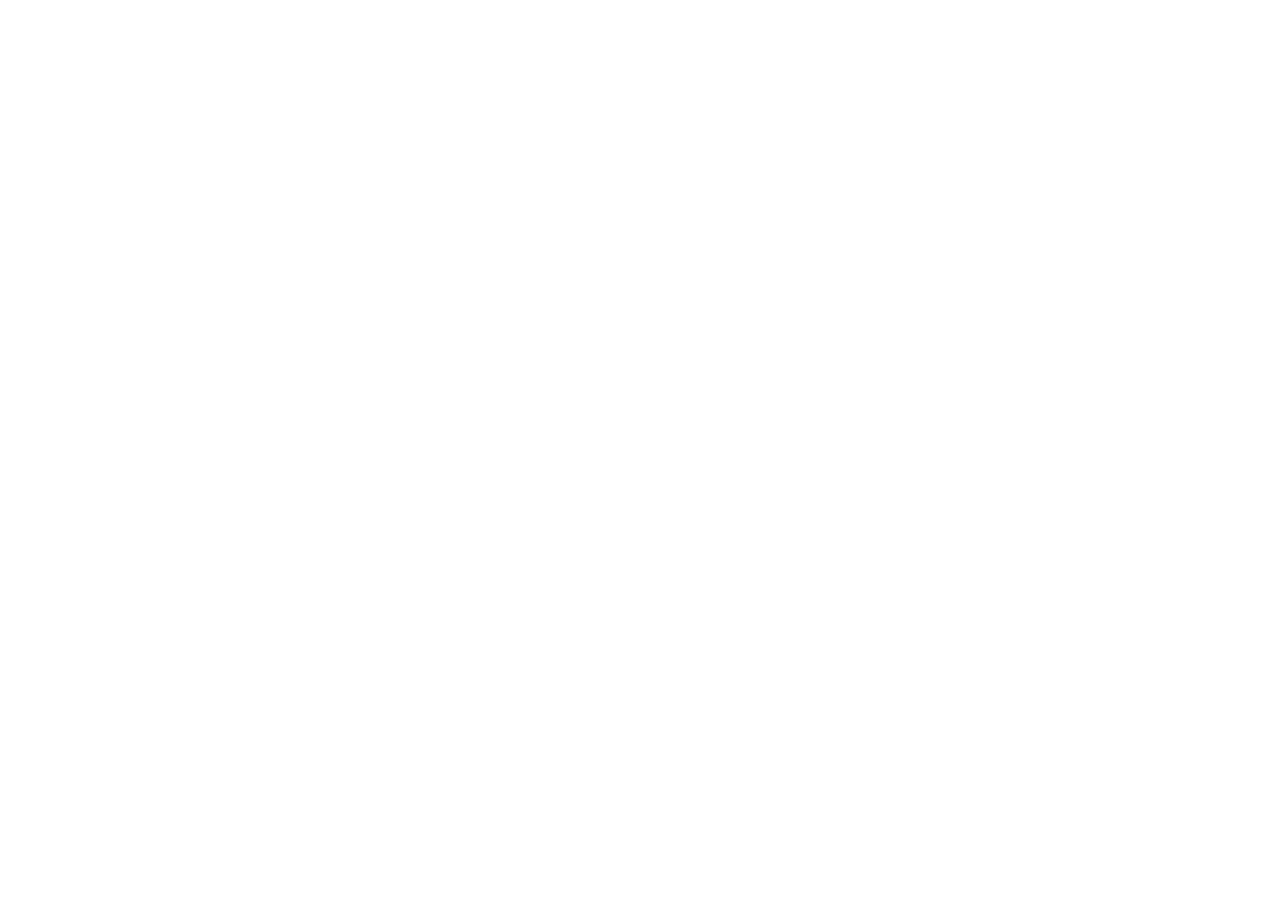
==== index.html @ 1276328e "init commit" ====
<!DOCTYPE html>
<html lang="en">
<head>
    <meta charset="UTF-8">
    <meta name="viewport" content="width=device-width, initial-scale=1.0">
    <title>Stone, Scissors, Paper</title>
</head>
<body>

    
    
</body>
</html>
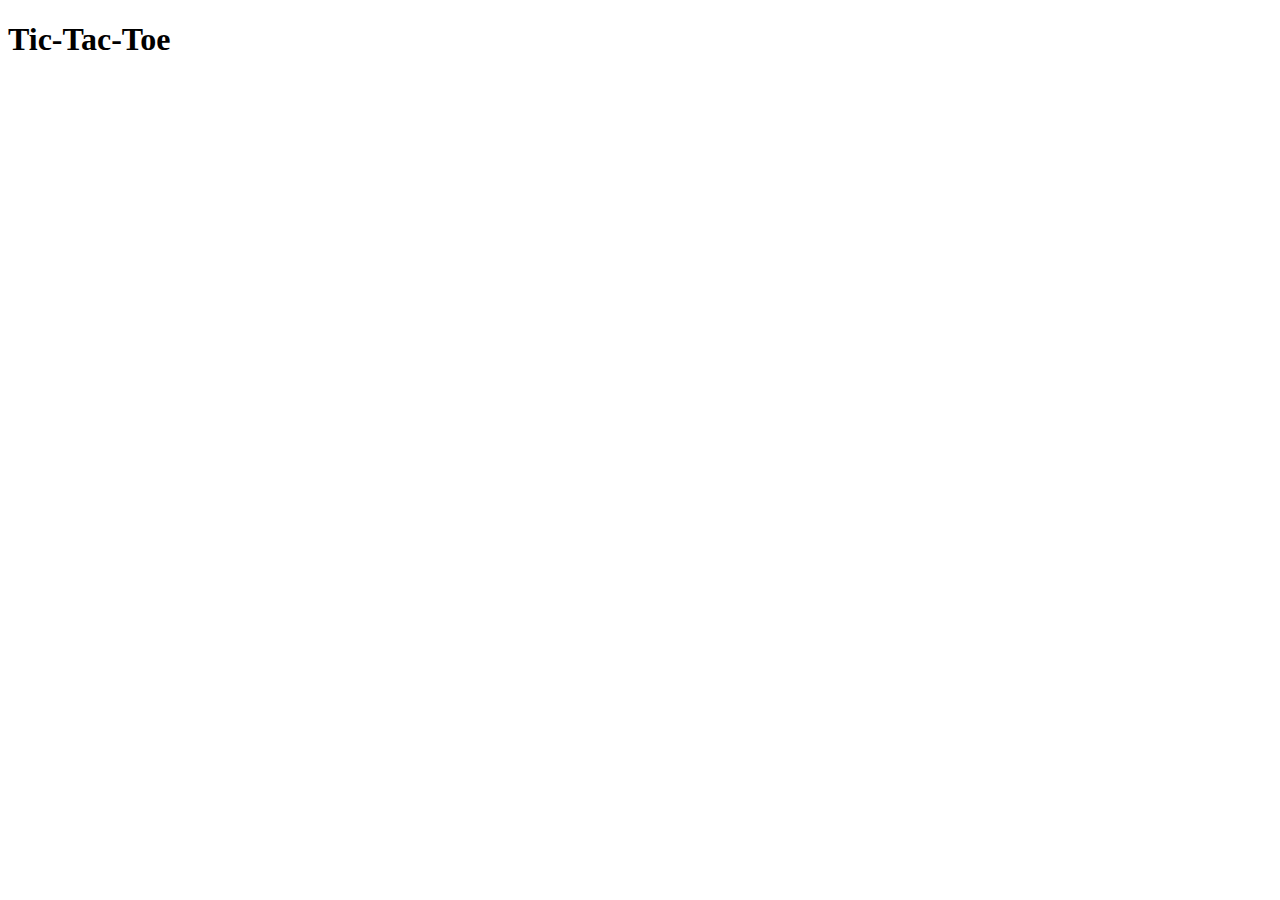
==== commit 8ebafbec: "init commit" ====
--- a/index.html
+++ b/index.html
@@ -3,11 +3,19 @@
 <head>
     <meta charset="UTF-8">
     <meta name="viewport" content="width=device-width, initial-scale=1.0">
-    <title>Stone, Scissors, Paper</title>
+    <title>Tic-Tac-Toe</title>
+    <style rel="stylesheet" href="style.css" ></style>
 </head>
 <body>
+    <header>
+        <h1>Tic-Tac-Toe</h1>
+    </header>
 
     
+
+
+
     
+    <script type="text/javascript" src="main.js"></script>
 </body>
 </html>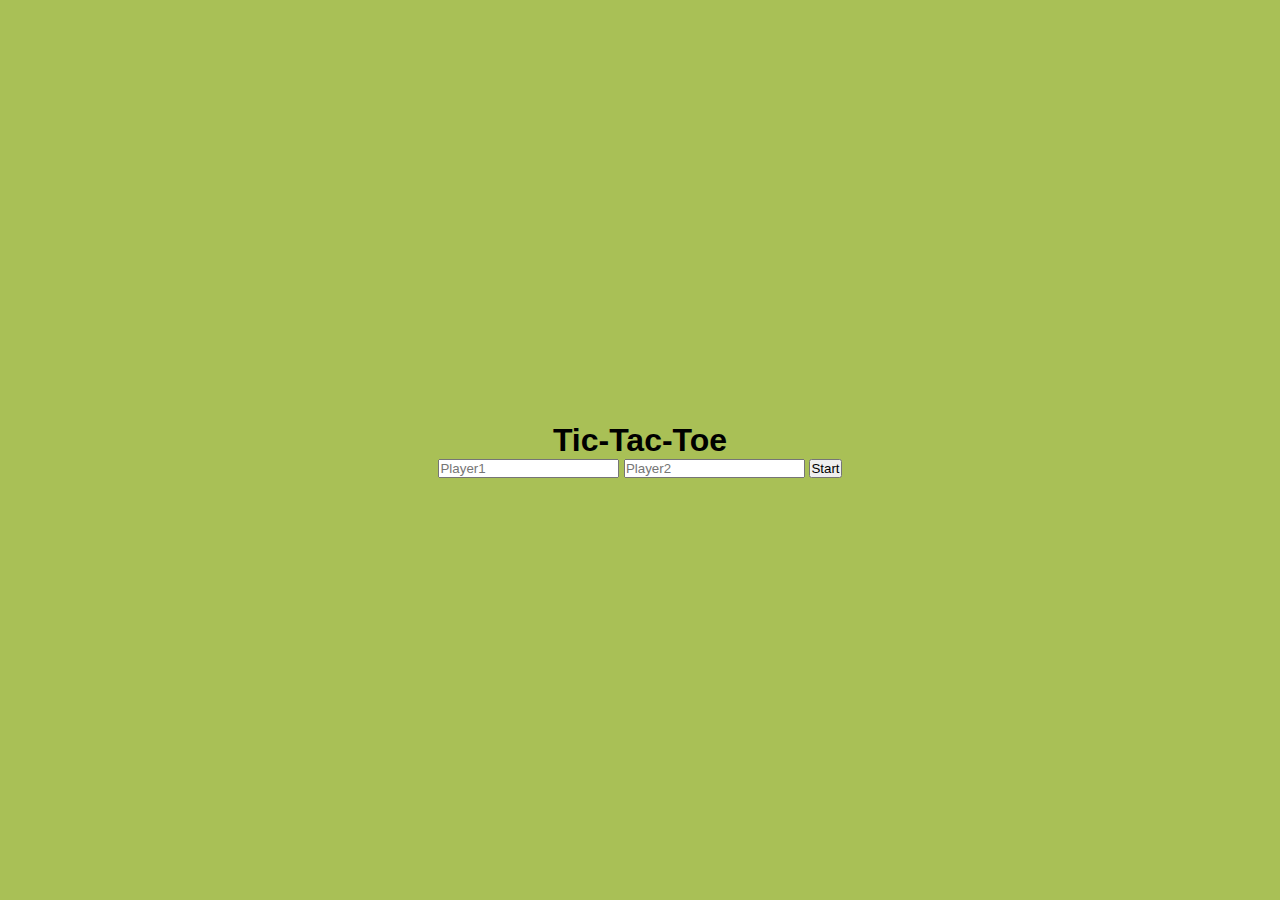
==== commit 77760f1e: "init commit" ====
--- a/index.html
+++ b/index.html
@@ -1,15 +1,29 @@
 <!DOCTYPE html>
-<html lang="en">
+<html lang="de">
 <head>
+
     <meta charset="UTF-8">
     <meta name="viewport" content="width=device-width, initial-scale=1.0">
     <title>Tic-Tac-Toe</title>
-    <style rel="stylesheet" href="style.css" ></style>
+    <link rel="stylesheet" href="style.css" ></link>
+
 </head>
 <body>
     <header>
         <h1>Tic-Tac-Toe</h1>
     </header>
+    <container>
+        <input type="text" placeholder="Player1" id="player1">
+        <input type="text" placeholder="Player2" id="player2">
+
+        <button id="start" href="playground.html">Start</button>
+
+         
+
+
+        
+        <!-- <button id="start">Start</button> -->
+    </container>
 
     
 
--- a/style.css
+++ b/style.css
@@ -0,0 +1,35 @@
+*{
+    margin: 0;
+    padding: 0;
+    box-sizing: border-box;
+    font-family: 'Poppins', sans-serif;
+}
+
+body{
+    display: flex;
+    flex-direction: column;
+    justify-content: center;
+    align-items: center;
+    height: 100vh;
+    background-color: #a9c056;
+    
+}
+header{
+    display: flex;
+    justify-content: center;
+    align-items: center;
+}
+
+.container{
+    display: flex;
+    flex-direction: column;
+    justify-content: center;
+    align-items: center;
+    width: 400px;
+    height: 400px;
+    background-color: #fff;
+    border-radius: 10px;
+    box-shadow: 0 0 10px rgba(0,0,0,0.3);
+    
+}
+
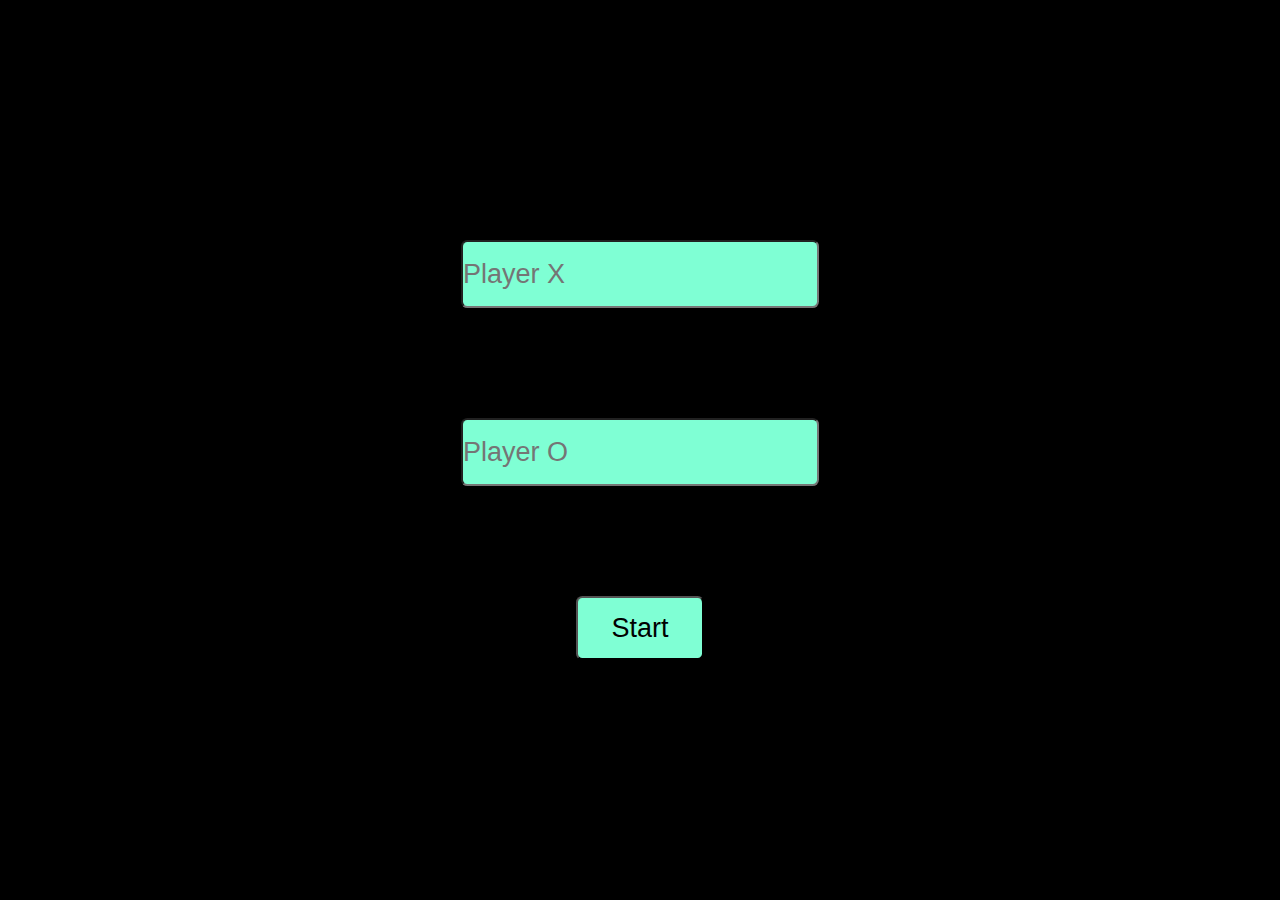
==== commit 4b9eff7b: "init commit" ====
--- a/index.html
+++ b/index.html
@@ -1,35 +1,48 @@
 <!DOCTYPE html>
 <html lang="de">
+
 <head>
-
     <meta charset="UTF-8">
     <meta name="viewport" content="width=device-width, initial-scale=1.0">
     <title>Tic-Tac-Toe</title>
-    <link rel="stylesheet" href="style.css" ></link>
+    <link rel="stylesheet" href="style.css">
 
 </head>
+
 <body>
-    <header>
-        <h1>Tic-Tac-Toe</h1>
-    </header>
-    <container>
-        <input type="text" placeholder="Player1" id="player1">
-        <input type="text" placeholder="Player2" id="player2">
+    <div id="inputSection">
+        <input type="text" placeholder="Player X" id="player1">
+        <input type="text" placeholder="Player O" id="player2">
+        <button class="start_btn">Start</button>
+    </div>
 
-        <button id="start" href="playground.html">Start</button>
+    <div id="gameSection" style="display: none;" >
+        <div id="playerDisplay">0:0</div>
 
-         
+        <div id="scoreDisplay"></div>
 
+        <div class="playground">
+            <div class="field"></div>
+            <div class="field"></div>
+            <div class="field"></div>
+            <div class="field"></div>
+            <div class="field"></div>
+            <div class="field"></div>
+            <div class="field"></div>
+            <div class="field"></div>
+            <div class="field"></div>
+        </div>
+        <button id="reset_Btn">Reset</button>
+    </div>
 
-        
-        <!-- <button id="start">Start</button> -->
-    </container>
+    <div id="winnerModal" class="modal">
+        <div class="modal-content">
+            <span class="close">&times;</span>
+            <p id="winnerText"></p>
+        </div>
+    </div>
 
-    
-
-
-
-    
     <script type="text/javascript" src="main.js"></script>
 </body>
+
 </html>--- a/style.css
+++ b/style.css
@@ -1,35 +1,180 @@
 *{
     margin: 0;
     padding: 0;
-    box-sizing: border-box;
-    font-family: 'Poppins', sans-serif;
+    font-family: Arial, Helvetica, sans-serif;
 }
-
 body{
+    background-color: black;
+    min-height: 100vh;
     display: flex;
     flex-direction: column;
     justify-content: center;
     align-items: center;
-    height: 100vh;
-    background-color: #a9c056;
+    gap: clamp(1rem, 10vh, 4rem);
+}
+#gameSection{
+  display: flex;
+
+}
+
+input, button{
+    height: 4rem;
+    font-size: clamp(1rem, 3vh, 2rem);
+    margin: 50px 0 50px 0;
+    border-radius: 0.4rem;
+    background-color: aquamarine;
+}
+button{
+    width: 8rem;
+}
+#player1:hover {
+    background-color: #03f40f;
+    color: #050801;
+    box-shadow: 0 0 5px #03f40f,
+                0 0 25px #03f40f,
+                0 0 50px #03f40f,
+                0 0 200px #03f40f;
+    -webkit-box-reflect: below 5px linear-gradient(transparent,#0005);
+}
+#player2:hover {
+  background-color: #ff7b00;
+  color: #050801;
+  box-shadow: 0 0 5px #ff7b00,
+              0 0 25px #ff7b00,
+              0 0 50px #ff7b00,
+              0 0 200px #ff7b00;
+  -webkit-box-reflect: below 5px linear-gradient(transparent,#0005);
+}
+
+  button:hover{
+
+    background-color: #9c03f4;
+    color: #050801;
+    box-shadow: 0 0 5px #9c03f4,
+                0 0 25px #9c03f4,
+                0 0 50px #9c03f4,
+                0 0 200px #9c03f4;
+    -webkit-box-reflect: below 5px linear-gradient(transparent,#0005);
+
+    
+  }
+#playerDisplay {
+    font-size: clamp(2rem, 10vh, 4rem);
+    font-weight: 900;
+    text-align: center;
+    color: #aaa;
+  }
+
+  #scoreDisplay{
+    display: flex;
+    justify-items: center;
+    height: 50px;
+    width: 100px;
+    font-size: large;
+    font-weight: 900;
+    text-align: center;
+    color: #aaa;
+
+  }
+  
+.playground {
+    /* background-color: rgb(216, 197, 23);
+    padding: 10px; */
+    width: 50vh;
+    height: 50vh;
+    display: grid;
+    grid-template-columns: repeat(3, 1fr) ;
+    grid-template-rows: repeat(3,1fr);
     
 }
-header{
+.field{
+    background-color: rgb(51, 51, 51);
+    border: 0.1rem solid rgb(255, 255, 255);
     display: flex;
     justify-content: center;
     align-items: center;
-}
-
-.container{
-    display: flex;
-    flex-direction: column;
-    justify-content: center;
-    align-items: center;
-    width: 400px;
-    height: 400px;
-    background-color: #fff;
-    border-radius: 10px;
-    box-shadow: 0 0 10px rgba(0,0,0,0.3);
+    padding: 5%;
+    font-size: 80pt;
+    font-weight: bold;
+    color: #350707;
     
 }
 
+/* #03f40f; */
+.field:hover{
+
+    background-color: #9c03f4;
+    color: #050801;
+    box-shadow: 0 0 5px #9c03f4,
+                0 0 25px #9c03f4,
+                0 0 50px #9c03f4,
+                0 0 200px #9c03f4;
+    /* -webkit-box-reflect: below 5px linear-gradient(transparent,#0005); */
+
+    
+  }
+
+
+.field:nth-child(-n + 3){
+    border-top: none;
+}
+.field:nth-child(3n + 3){
+    border-right: none;
+}
+.field:nth-child(n + 7){
+    border-bottom: none;
+}
+.field:nth-child(3n + 1){
+    border-left: none;
+}
+
+.modal {
+    display: none;
+    position: fixed;
+    z-index: 1;
+    left: 0;
+    top: 0;
+    width: 100%;
+    height: 100%;
+    overflow: auto;
+    background-color: rgba(0, 0, 0, 0.4);
+  }
+  
+  .modal-content {
+    background-color: white;
+    margin: 15% auto;
+    padding: 20px;
+    border: 1px solid #888;
+    width: 80%;
+  }
+  
+  .close {
+    color: #aaa;
+    float: right;
+    font-size: 28px;
+    font-weight: bold;
+    cursor: pointer;
+  }
+  
+  .close:hover,
+  .close:focus {
+    color: black;
+    text-decoration: none;
+    cursor: pointer;
+  }
+
+  #inputSection {
+    display: flex;
+    flex-direction: column;
+    align-items: center;
+    gap: 10px;
+  }
+  
+  #gameSection {
+    display: flex;
+    flex-direction: column;
+    align-items: center;
+    gap: 10px;
+    margin-top: 20px;
+  }
+  
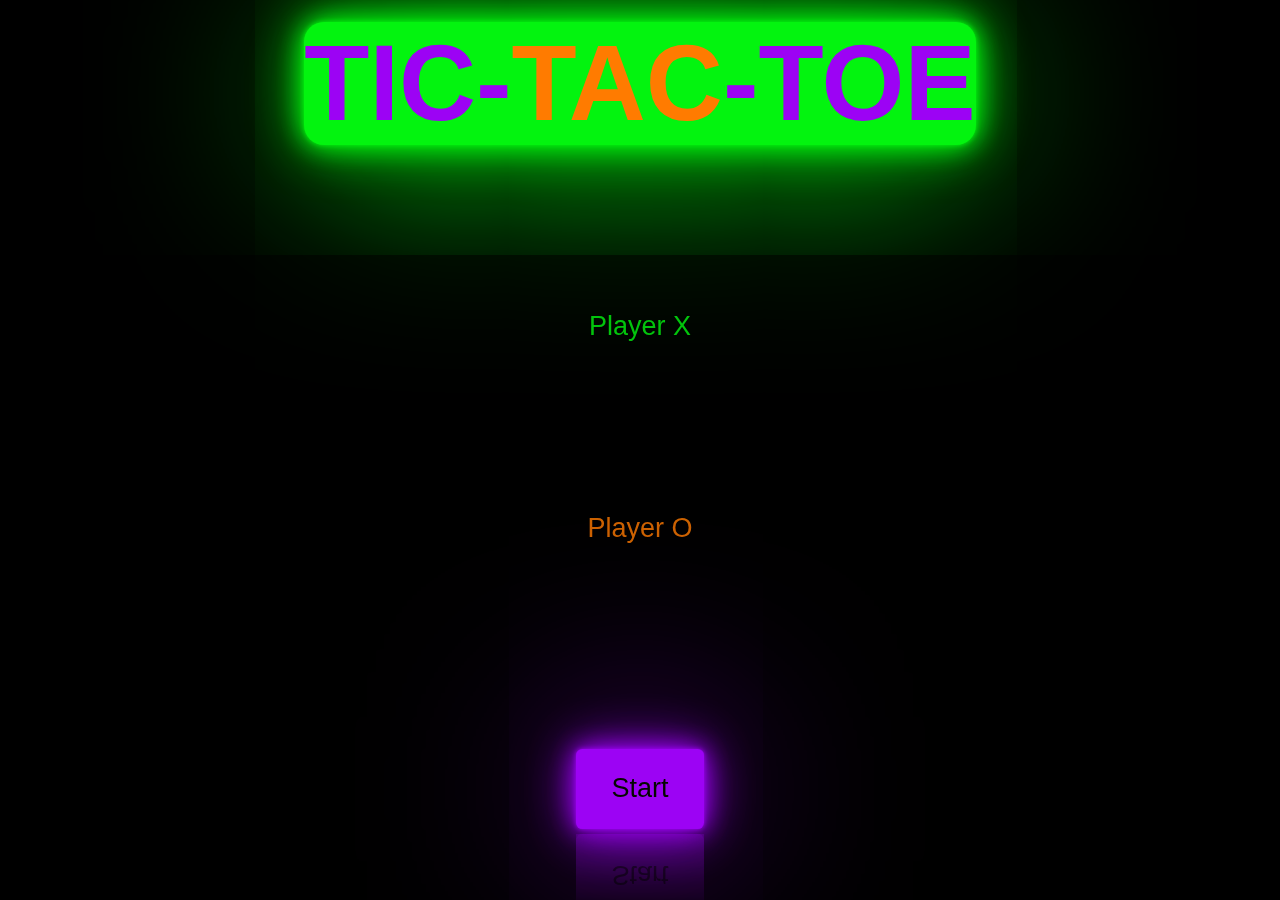
==== commit 746d671a: "init commit" ====
--- a/index.html
+++ b/index.html
@@ -10,17 +10,22 @@
 </head>
 
 <body>
+
     <div id="inputSection">
+        <h1>TIC-<span>TAC</span>-TOE</h1>
         <input type="text" placeholder="Player X" id="player1">
+        <br>
         <input type="text" placeholder="Player O" id="player2">
+        <br>
         <button class="start_btn">Start</button>
     </div>
 
-    <div id="gameSection" style="display: none;" >
-        <div id="playerDisplay">0:0</div>
+    <div id="gameSection" style="display: none;">
+       <div class="play_scor_box">
+        <div id="playerDisplay"></div>
 
         <div id="scoreDisplay"></div>
-
+        </div>  
         <div class="playground">
             <div class="field"></div>
             <div class="field"></div>
@@ -32,13 +37,12 @@
             <div class="field"></div>
             <div class="field"></div>
         </div>
-        <button id="reset_Btn">Reset</button>
-    </div>
+        <div class="btn_box">
 
-    <div id="winnerModal" class="modal">
-        <div class="modal-content">
-            <span class="close">&times;</span>
-            <p id="winnerText"></p>
+            <button id="newGame_btn">New game</button>
+
+            <button id="reset_Btn">Reset</button>
+
         </div>
     </div>
 
--- a/style.css
+++ b/style.css
@@ -1,180 +1,340 @@
-*{
-    margin: 0;
-    padding: 0;
-    font-family: Arial, Helvetica, sans-serif;
-}
-body{
-    background-color: black;
-    min-height: 100vh;
-    display: flex;
-    flex-direction: column;
-    justify-content: center;
-    align-items: center;
-    gap: clamp(1rem, 10vh, 4rem);
-}
-#gameSection{
-  display: flex;
-
-}
-
-input, button{
-    height: 4rem;
-    font-size: clamp(1rem, 3vh, 2rem);
-    margin: 50px 0 50px 0;
-    border-radius: 0.4rem;
-    background-color: aquamarine;
-}
-button{
-    width: 8rem;
-}
+* {
+  margin: 0;
+  padding: 0;
+  font-family: Arial, Helvetica, sans-serif;
+}
+
+body {
+  background-color: black;
+  min-height: 100vh;
+  display: flex;
+  flex-direction: column;
+  justify-content: center;
+  align-items: center;
+  gap: clamp(1rem, 10vh, 4rem);
+}
+
+#inputSection {
+  display: flex;
+  flex-direction: column;
+  align-items: center;
+  gap: 10px;
+}
+
+#gameSection {
+  text-align: center;
+
+
+  /* margin-top: 20px; */
+}
+
+h1 {
+  border-radius: 20px;
+  margin-bottom: 10vh;
+  font-size: 80pt;
+  background-color: #03f40f;
+  color: #9c03f4;
+  box-shadow: 0 0 5px #03f40f,
+    0 0 25px #03f40f,
+    0 0 50px #03f40f,
+    0 10px 200px #03f40f;
+  transition: background-color 0.9s ease, color 0.9s ease, box-shadow 0.9s ease;
+}
+
+h1 span {
+  color: #ff7b00;
+  transition: color 0.9s ease;
+}
+
+h1:hover {
+  border-radius: 20px;
+  background-color: #9c03f4;
+  color: #03f40f;
+  box-shadow: 0 0 5px #9c03f4,
+    0 0 25px #9c03f4,
+    0 0 50px #9c03f4,
+    0 0 200px #9c03f4;
+}
+
+
+
+
+input,
+button {
+  justify-self: center;
+  border: transparent;
+  height: 4rem;
+  font-size: clamp(1rem, 3vh, 2rem);
+  margin: 50px 0 50px 0;
+  border-radius: 0.4rem;
+  background-color: trans;
+}
+
+input {
+  background-color: transparent;
+  color: #03b0f4;
+  text-align: center;
+  border: transparent;
+}
+
+
+.btn_box {
+  display: flex;
+  justify-content: space-around;
+  width: 100%;
+  gap: 10px;
+}
+
+button {
+  height: 5rem;
+  width: 8rem;
+  margin-top: 100px;
+  background-color: #9c03f4;
+  color: #050801;
+  box-shadow: 0 0 5px #9c03f4,
+    0 0 25px #9c03f4,
+    0 0 50px #9c03f4,
+    0 0 200px #9c03f4;
+  -webkit-box-reflect: below 5px linear-gradient(transparent, #0005);
+}
+
+button:hover {
+  transform: scale(1.2);
+
+  background-color: #9c03f4;
+  color: #050801;
+  box-shadow: 0 0 5px #9c03f4,
+    0 0 25px #9c03f4,
+    0 0 50px #9c03f4,
+    0 0 200px #9c03f4;
+  -webkit-box-reflect: below 5px linear-gradient(transparent, #0005);
+
+
+}
+.play_scor_box{
+  display: flex;
+  flex-direction: column;
+  align-items: center;
+  justify-content: center;
+  width: 100%;
+  gap: 10px;
+  margin-top: 50px;
+}
+#reset_Btn {
+  border: transparent;
+  background-color: #f49403;
+  color: #050801;
+  box-shadow: 0 0 5px #f49403,
+    0 0 25px #f49403,
+    0 0 50px #f49403,
+    0 0 200px #f49403;
+}
+
+#newGame_btn {
+  border: transparent;
+
+  background-color: #03b0f4;
+  color: #050801;
+  box-shadow: 0 0 5px #03b0f4,
+    0 0 25px #03b0f4,
+    0 0 50px #03b0f4,
+    0 0 200px #03b0f4;
+}
+
+#newGame_btn:hover,
+#reset_Btn:hover {
+  transform: scale(1.2);
+}
+
+#player1::placeholder {
+  color: #03f40f;
+  opacity: 0.8;
+  text-align: center;
+}
+
+#player2::placeholder {
+  color: #ff7b00;
+  opacity: 0.8;
+  text-align: center;
+
+}
+
+#player1:focus {
+  border: transparent;
+  background-color: #03f40f;
+  color: #03b0f4;
+  box-shadow: 0 0 5px #03f40f,
+    0 0 25px #03f40f,
+    0 0 50px #03f40f,
+    0 0 200px #03f40f;
+  -webkit-box-reflect: below 5px linear-gradient(transparent, #0005);
+}
+
+#player2:focus {
+  border: transparent;
+  background-color: #ff7b00;
+  color: #03b0f4;
+  box-shadow: 0 0 5px #ff7b00,
+    0 0 25px #ff7b00,
+    0 0 50px #ff7b00,
+    0 0 200px #ff7b00;
+  -webkit-box-reflect: below 5px linear-gradient(transparent, #0005);
+}
+
+
 #player1:hover {
-    background-color: #03f40f;
-    color: #050801;
-    box-shadow: 0 0 5px #03f40f,
-                0 0 25px #03f40f,
-                0 0 50px #03f40f,
-                0 0 200px #03f40f;
-    -webkit-box-reflect: below 5px linear-gradient(transparent,#0005);
-}
+  background-color: #03f40f;
+  color: #050801;
+  box-shadow: 0 0 5px #03f40f,
+    0 0 25px #03f40f,
+    0 0 50px #03f40f,
+    0 0 200px #03f40f;
+  -webkit-box-reflect: below 5px linear-gradient(transparent, #0005);
+}
+
 #player2:hover {
   background-color: #ff7b00;
   color: #050801;
   box-shadow: 0 0 5px #ff7b00,
-              0 0 25px #ff7b00,
-              0 0 50px #ff7b00,
-              0 0 200px #ff7b00;
-  -webkit-box-reflect: below 5px linear-gradient(transparent,#0005);
-}
-
-  button:hover{
-
-    background-color: #9c03f4;
-    color: #050801;
-    box-shadow: 0 0 5px #9c03f4,
-                0 0 25px #9c03f4,
-                0 0 50px #9c03f4,
-                0 0 200px #9c03f4;
-    -webkit-box-reflect: below 5px linear-gradient(transparent,#0005);
-
-    
-  }
+    0 0 25px #ff7b00,
+    0 0 50px #ff7b00,
+    0 0 200px #ff7b00;
+  -webkit-box-reflect: below 5px linear-gradient(transparent, #0005);
+}
+
+
+.btn_box {
+  display: flex;
+  justify-content: space-around;
+  width: 100%;
+  gap: 10px;
+}
+
+#player1:hover {
+  background-color: #03f40f;
+  color: #050801;
+  box-shadow: 0 0 5px #03f40f,
+    0 0 25px #03f40f,
+    0 0 50px #03f40f,
+    0 0 200px #03f40f;
+  -webkit-box-reflect: below 5px linear-gradient(transparent, #0005);
+}
+
+#player2:hover {
+  background-color: #ff7b00;
+  color: #050801;
+  box-shadow: 0 0 5px #ff7b00,
+    0 0 25px #ff7b00,
+    0 0 50px #ff7b00,
+    0 0 200px #ff7b00;
+  -webkit-box-reflect: below 5px linear-gradient(transparent, #0005);
+}
+
+
 #playerDisplay {
-    font-size: clamp(2rem, 10vh, 4rem);
-    font-weight: 900;
-    text-align: center;
-    color: #aaa;
-  }
-
-  #scoreDisplay{
-    display: flex;
-    justify-items: center;
-    height: 50px;
-    width: 100px;
-    font-size: large;
-    font-weight: 900;
-    text-align: center;
-    color: #aaa;
-
-  }
-  
+  font-size: clamp(2rem, 10vh, 4rem);
+  font-weight: 900;
+  text-align: center;
+  color: #aaa;
+}
+
+#scoreDisplay {
+  margin-bottom: 20px;
+  height: 10vh;
+  width: 15vw;
+  font-size: 7vh;
+  font-weight: 900;
+  text-align: center;
+  color: #aaa;
+
+}
+
 .playground {
-    /* background-color: rgb(216, 197, 23);
+  /* background-color: rgb(216, 197, 23);
     padding: 10px; */
-    width: 50vh;
-    height: 50vh;
-    display: grid;
-    grid-template-columns: repeat(3, 1fr) ;
-    grid-template-rows: repeat(3,1fr);
-    
-}
-.field{
-    background-color: rgb(51, 51, 51);
-    border: 0.1rem solid rgb(255, 255, 255);
-    display: flex;
-    justify-content: center;
-    align-items: center;
-    padding: 5%;
-    font-size: 80pt;
-    font-weight: bold;
-    color: #350707;
-    
+  width: 50vh;
+  height: 50vh;
+  display: grid;
+  grid-template-columns: repeat(3, 1fr);
+  grid-template-rows: repeat(3, 1fr);
+
+}
+
+.field {
+  background-color: rgb(0, 0, 0);
+  border: 0.1rem solid rgb(255, 255, 255);
+  display: flex;
+  justify-content: center;
+  align-items: center;
+  padding: 5%;
+  font-size: 80pt;
+  font-weight: bold;
+  color: #350707;
+
 }
 
 /* #03f40f; */
-.field:hover{
-
-    background-color: #9c03f4;
-    color: #050801;
-    box-shadow: 0 0 5px #9c03f4,
-                0 0 25px #9c03f4,
-                0 0 50px #9c03f4,
-                0 0 200px #9c03f4;
-    /* -webkit-box-reflect: below 5px linear-gradient(transparent,#0005); */
-
-    
-  }
-
-
-.field:nth-child(-n + 3){
-    border-top: none;
-}
-.field:nth-child(3n + 3){
-    border-right: none;
-}
-.field:nth-child(n + 7){
-    border-bottom: none;
-}
-.field:nth-child(3n + 1){
-    border-left: none;
+.field:hover {
+
+  background-color: #9c03f4;
+  color: #050801;
+  box-shadow: 0 0 5px #9c03f4,
+    0 0 25px #9c03f4,
+    0 0 50px #9c03f4,
+    0 0 200px #9c03f4;
+  /* -webkit-box-reflect: below 5px linear-gradient(transparent,#0005); */
+
+
+}
+
+
+.field:nth-child(-n + 3) {
+  border-top: none;
+}
+
+.field:nth-child(3n + 3) {
+  border-right: none;
+}
+
+.field:nth-child(n + 7) {
+  border-bottom: none;
+}
+
+.field:nth-child(3n + 1) {
+  border-left: none;
 }
 
 .modal {
-    display: none;
-    position: fixed;
-    z-index: 1;
-    left: 0;
-    top: 0;
-    width: 100%;
-    height: 100%;
-    overflow: auto;
-    background-color: rgba(0, 0, 0, 0.4);
-  }
-  
-  .modal-content {
-    background-color: white;
-    margin: 15% auto;
-    padding: 20px;
-    border: 1px solid #888;
-    width: 80%;
-  }
-  
-  .close {
-    color: #aaa;
-    float: right;
-    font-size: 28px;
-    font-weight: bold;
-    cursor: pointer;
-  }
-  
-  .close:hover,
-  .close:focus {
-    color: black;
-    text-decoration: none;
-    cursor: pointer;
-  }
-
-  #inputSection {
-    display: flex;
-    flex-direction: column;
-    align-items: center;
-    gap: 10px;
-  }
-  
-  #gameSection {
-    display: flex;
-    flex-direction: column;
-    align-items: center;
-    gap: 10px;
-    margin-top: 20px;
-  }
-  
+  display: none;
+  position: fixed;
+  z-index: 1;
+  left: 0;
+  top: 0;
+  width: 100%;
+  height: 100%;
+  overflow: auto;
+  background-color: rgba(0, 0, 0, 0.4);
+}
+
+.modal-content {
+  background-color: white;
+  margin: 15% auto;
+  padding: 20px;
+  border: 1px solid #888;
+  width: 80%;
+}
+
+.close {
+  color: #aaa;
+  float: right;
+  font-size: 28px;
+  font-weight: bold;
+  cursor: pointer;
+}
+
+.close:hover,
+.close:focus {
+  color: black;
+  text-decoration: none;
+  cursor: pointer;
+}
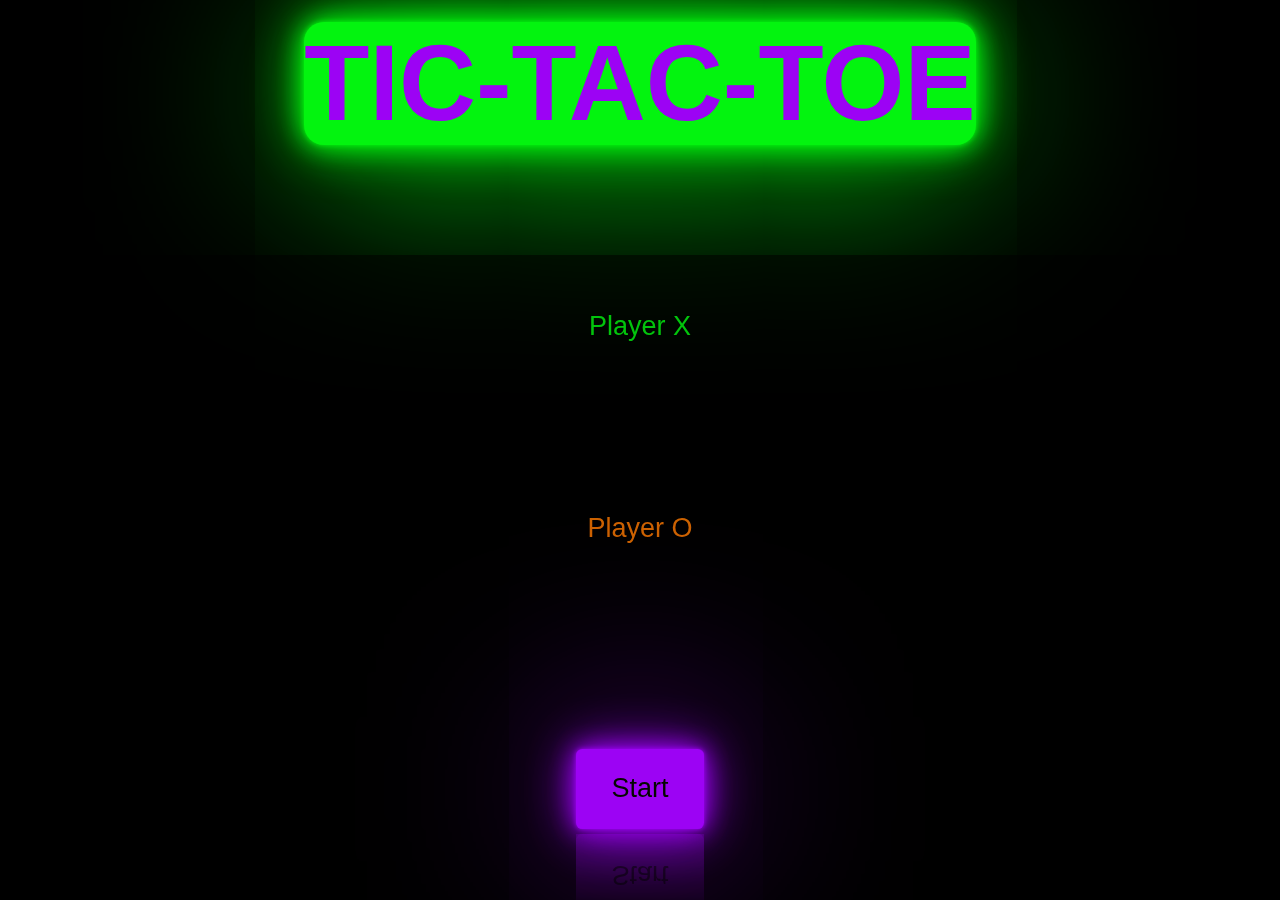
==== commit fb5074ee: "init commit" ====
--- a/index.html
+++ b/index.html
@@ -12,7 +12,7 @@
 <body>
 
     <div id="inputSection">
-        <h1>TIC-<span>TAC</span>-TOE</h1>
+        <h1>TIC-TAC-TOE</h1>
         <input type="text" placeholder="Player X" id="player1">
         <br>
         <input type="text" placeholder="Player O" id="player2">
--- a/style.css
+++ b/style.css
@@ -40,11 +40,11 @@
     0 10px 200px #03f40f;
   transition: background-color 0.9s ease, color 0.9s ease, box-shadow 0.9s ease;
 }
-
+/* 
 h1 span {
-  color: #ff7b00;
+  color: #ff0000;
   transition: color 0.9s ease;
-}
+} */
 
 h1:hover {
   border-radius: 20px;
@@ -166,7 +166,7 @@
   box-shadow: 0 0 5px #03f40f,
     0 0 25px #03f40f,
     0 0 50px #03f40f,
-    0 0 200px #03f40f;
+    0 0 0px #03f40f;
   -webkit-box-reflect: below 5px linear-gradient(transparent, #0005);
 }
 
